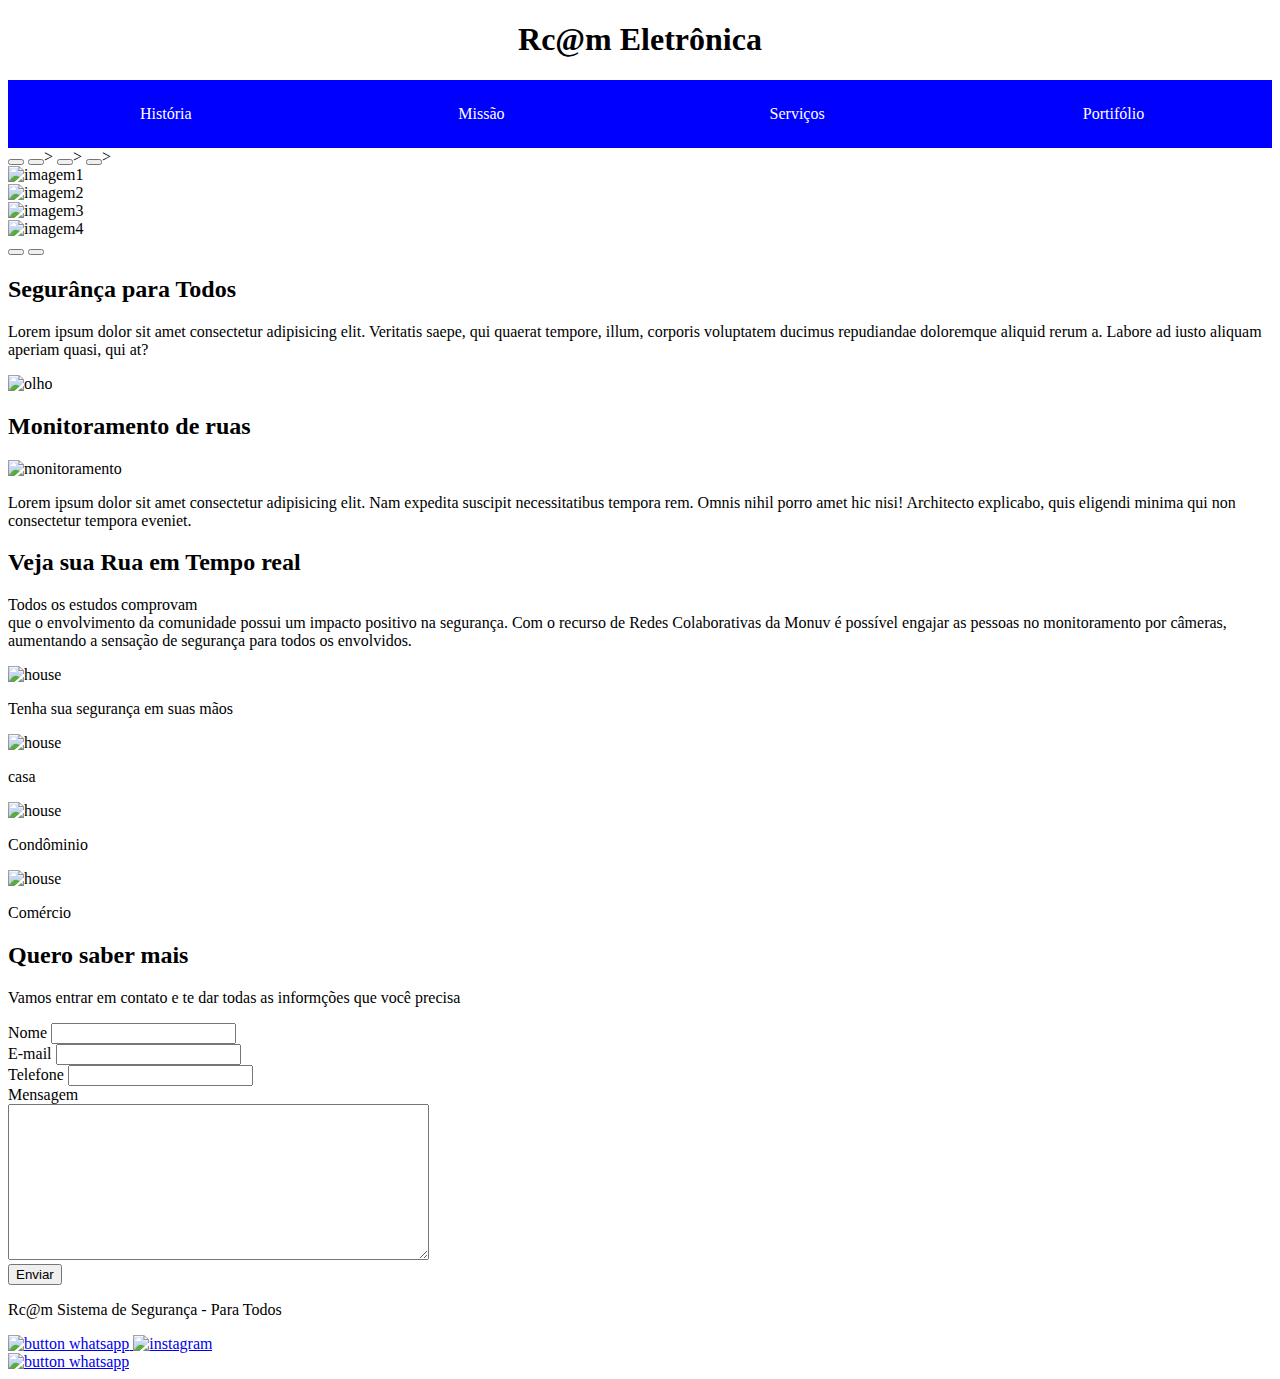
==== index.html @ 1dc47d55 "Add files via upload" ====
<!DOCTYPE html>
<html lang="pt-br">
<head>
    <meta charset="UTF-8">
    <meta http-equiv="X-UA-Compatible" content="IE=edge">
    <meta name="viewport" content="width=device-width, initial-scale=1.0">
    <link href="https://cdn.jsdelivr.net/npm/bootstrap@5.3.0-alpha1/dist/css/bootstrap.min.css" rel="stylesheet" integrity="sha384-GLhlTQ8iRABdZLl6O3oVMWSktQOp6b7In1Zl3/Jr59b6EGGoI1aFkw7cmDA6j6gD" crossorigin="anonymous">
    <link rel="stylesheet" href="CSS/nav.css">
    <title>Rc@m_Eletrônica</title>
</head>
<body>
    <h1>Rc@m Eletrônica</h1>
    <nav>
       
        <ul class="menu_container">
                <li class="menu_item">
                     <a href="historia.html" class="menu_link">História</a>
                </li>
                <li class="menu_item">
                    <a href="missao.html" class="menu_link">Missão</a>
               </li>
               <li class="menu_item">
                <a href="servicos.html" class="menu_link">Serviços</a>
               </li>
               <li class="menu_item">
                <a href="portifolio.html" class="menu_link">Portifólio</a>
               </li>
        </ul>
    </nav>
    <!--Carrossel-->
    <section id="banner" class="carousel slide" data-bs-ride = "carousel" >
        <div id="indicadores" class="carousel-indicators">
           <button type="button" data-bs-target="#banner" data-bs-slide-to="0" class="active"></button>
           <button type="button" data-bs-target="#banner" data-bs-slide-to="1"></button>>
           <button type="button" data-bs-target="#banner" data-bs-slide-to="2"></button>>
           <button type="button" data-bs-target="#banner" data-bs-slide-to="3"></button>>
        </div>
        <div id="imagens"class="carousel-inner">
           <div class="carousel-item active">
            <img src="IMAGENS/monitoramento4.jpg" alt="imagem1" class="d-block w-100">
           </div> 
           <div class="carousel-item">
            <img src="IMAGENS/slide2.jpg" alt="imagem2" class="d-block w-100">
           </div>
           <div class="carousel-item">
            <img src="IMAGENS/slide1.jpg" alt="imagem3" class="d-block w-100">
           </div>
           <div class="carousel-item">
            <img src="IMAGENS/alarme.png" alt="imagem4" class="d-block w-100">
           </div>
        </div>
        <div id="controles">
            <button type="button" class="carousel-control-prev" data-bs-target="#banner" data-bs-slide="prev">
                <span class="carousel-control-prev-icon"></span>
            </button>
            <button type="button" class="carousel-control-next" data-bs-target="#banner" data-bs-slide="next">
                <span class="carousel-control-next-icon"></span>
            </button>
        </div>
    </section>

    <section id="seguranca_todos">
        <h2 class="h2_seguranca_todos">Segurânça para Todos</h2>
        <p class="p_olho">Lorem ipsum dolor sit amet consectetur adipisicing elit. Veritatis saepe, qui quaerat tempore, illum, corporis voluptatem ducimus repudiandae doloremque aliquid rerum a. Labore ad iusto aliquam aperiam quasi, qui at?</p>
        <img class="img_olho" src="IMAGENS/olho_cftv.png" alt="olho">
    </section>

    <!--section3-->
    <section id="monitoramento_ruas">
        <h2 class="h2_seguranca_todos">Monitoramento de ruas</h2>
        <img class="img_monitoramento" src="IMAGENS/img_monitoramento_colaborativo.png" alt="monitoramento">
        
        <p class="p_olho">Lorem ipsum dolor sit amet consectetur adipisicing elit. Nam expedita suscipit necessitatibus tempora rem. Omnis nihil porro amet hic nisi! Architecto explicabo, quis eligendi minima qui non consectetur tempora eveniet.</p>
    </section>

    <!--SECÂO 4-->
      <section id="section_svg">
          <h2 class="h2_svg">Veja sua Rua em Tempo real</h2>
            <p class="p_svg">
                Todos os estudos comprovam<br> que o envolvimento da comunidade possui um impacto positivo na segurança.
                    Com o recurso de Redes Colaborativas da Monuv é possível engajar as pessoas no monitoramento por câmeras, aumentando a sensação de segurança para todos os envolvidos.
                
                   <!-- Nossa redes colaborativas permitem conectar equipamentos novos ou pré-existentes criando grupos de câmeras e usuários ilimitados. O acesso é seguro e criptografado. Cada usuário pode acessar as câmeras e notificações de segurança dos grupos que participa.
                
                    Todas as informações e evidências podem ser compartilhadas com o poder público sem custo adicional.
                
                    Milhares de grupos colaborativos em todo Brasil já usam Monuv. A tecnologia e inteligência artificial em nuvem podem tornar as cidades mais seguras. Faça parte desse movimento.-->
            </p>
          <div class="logos">
            <!-- IMG CELULAR-->
            <div class="imagens_svg_celular">
                <div><img class="img_celular"  src="IMAGENS/celular.jpg" alt="house"></div>
                <div class="div_p">
                    <p class="p_celular">Tenha sua segurança em suas mãos</p>
                </div>
            <!--Fim-->
            <section id="divs_imagem">
                <div class="imagens_svg">
                   <div><img class="img_svg"  src="IMAGENS/logo_casa.svg" alt="house"></div>
                   <div class="div_p">
                       <p class="p_svg"><span class="span_svg"> casa</span></p>
                   </div>
                </div>
                <div class="imagens_svg">
                    <div><img class="img_svg" src="IMAGENS/logo_condominio.svg" alt="house"></div>
                    <div class="div_p">
                        <p class="p_svg"><span class="span_svg">Condôminio</span></p>
                    </div>
                </div>
                <div class="imagens_svg">
                    <div><img class="img_svg"  src="IMAGENS/logo_comercio.svg" alt="house"></div>
                    <div class="div_p">
                        <p class="p_svg"><span class="span_svg"> Comércio</span></p>
                    </div>
            </section>
            <!---->
            </div>
               </div>
      </section>
      <section id="formulario">
        <div class="h2_form">
          <h2 class="h2_quero_saber_mais">Quero saber mais</h2>
        </div>
        <p class="paragrafo_form">Vamos entrar em contato e te dar todas as informções que você precisa</p>
        <form>
          <div class="mb-3">
            <label for="nome" class="nome">Nome</label>
            <input type="nome" class="form-control" id="nome" >
            
          </div>
          <div class="mb-3">
            <label for="email" class="email">E-mail</label>
            <input type="email" class="form-control" id="email">
          </div>
          <div class="mb-3">
            
            <label class="tel" for="tel">Telefone</label>
            <input type="tel" class="form-control" id="exampleInputEmail1">
          </div>
          <div>
            <label for="mensagem">Mensagem</label><br>
            <textarea name="" id="textarea_" cols="50" rows="10"></textarea>
          </div>
          <div class="button"><button type="submit" class="btn btn-primary">Enviar</button></div>
        </form>
      </section>
       <footer>
        <p class="p_footer">Rc@m Sistema de Segurança - <span class="span_footer">Para Todos</span></p>
        <a href="https://wa.me/5511988021741" class="" target="_blank">
            <img class="img_footer" src="IMAGENS/whatsapp.svg" title="Fale conosco pelo WhatsApp" alt="button whatsapp">
           </a>
        <!--<img class="img_footer" src="IMAGENS/whatsapp.svg" alt="whatsaap">-->
        <a href="https://www.instagram.com/romildo.campos.7/" target="_blank"><img class="img_footer" src="IMAGENS/instagram.svg" alt="instagram"></a>
       </footer>
       <!--<a href="https://api.whatsapp.com/send?phone=5511988021741 text=olá" class="whatsapp-button" target="_blank">
       <img class="img_whatsaap" src="https://i.ibb.co/VgSspjY/whatsapp.button.png" alt="button whatsapp"></a>-->

       <a href="https://wa.me/5511988021741" class="whatsapp-button" target="_blank">
        <img class="img_whatsaap" src="https://i.ibb.co/VgSspjY/whatsapp.button.png" title="Fale conosco pelo WhatsApp" alt="button whatsapp">
       </a>


   
    <script src="https://cdn.jsdelivr.net/npm/bootstrap@5.3.0-alpha1/dist/js/bootstrap.bundle.min.js" integrity="sha384-w76AqPfDkMBDXo30jS1Sgez6pr3x5MlQ1ZAGC+nuZB+EYdgRZgiwxhTBTkF7CXvN" crossorigin="anonymous"></script>
    <style>

        h1 {
            text-align: center;
        }
        .menu_container{
            display:flex ;
            flex-wrap: wrap;
            list-style-type: none;
            margin: 0;
            padding: 0;
            background-color: blue;
            justify-content: space-around;
        }

        .menu_item {
            align-items: center;
            display: flex;
            flex: 1 1 200;
            justify-content:center;
            margin: 5px;
            padding: 0;
            
        }

        .menu_link{
            color: white;
            display: block;
            padding: 20px;
            text-decoration: none;
        }

        img {
            width: 700px;
            height: 450px;
        }

        @media (min-width: 53.125em){
            /* 850px*/
            .menu_item {
              flex-basis:100px;  
            }
        }
        
    </style>
</body>
</html>
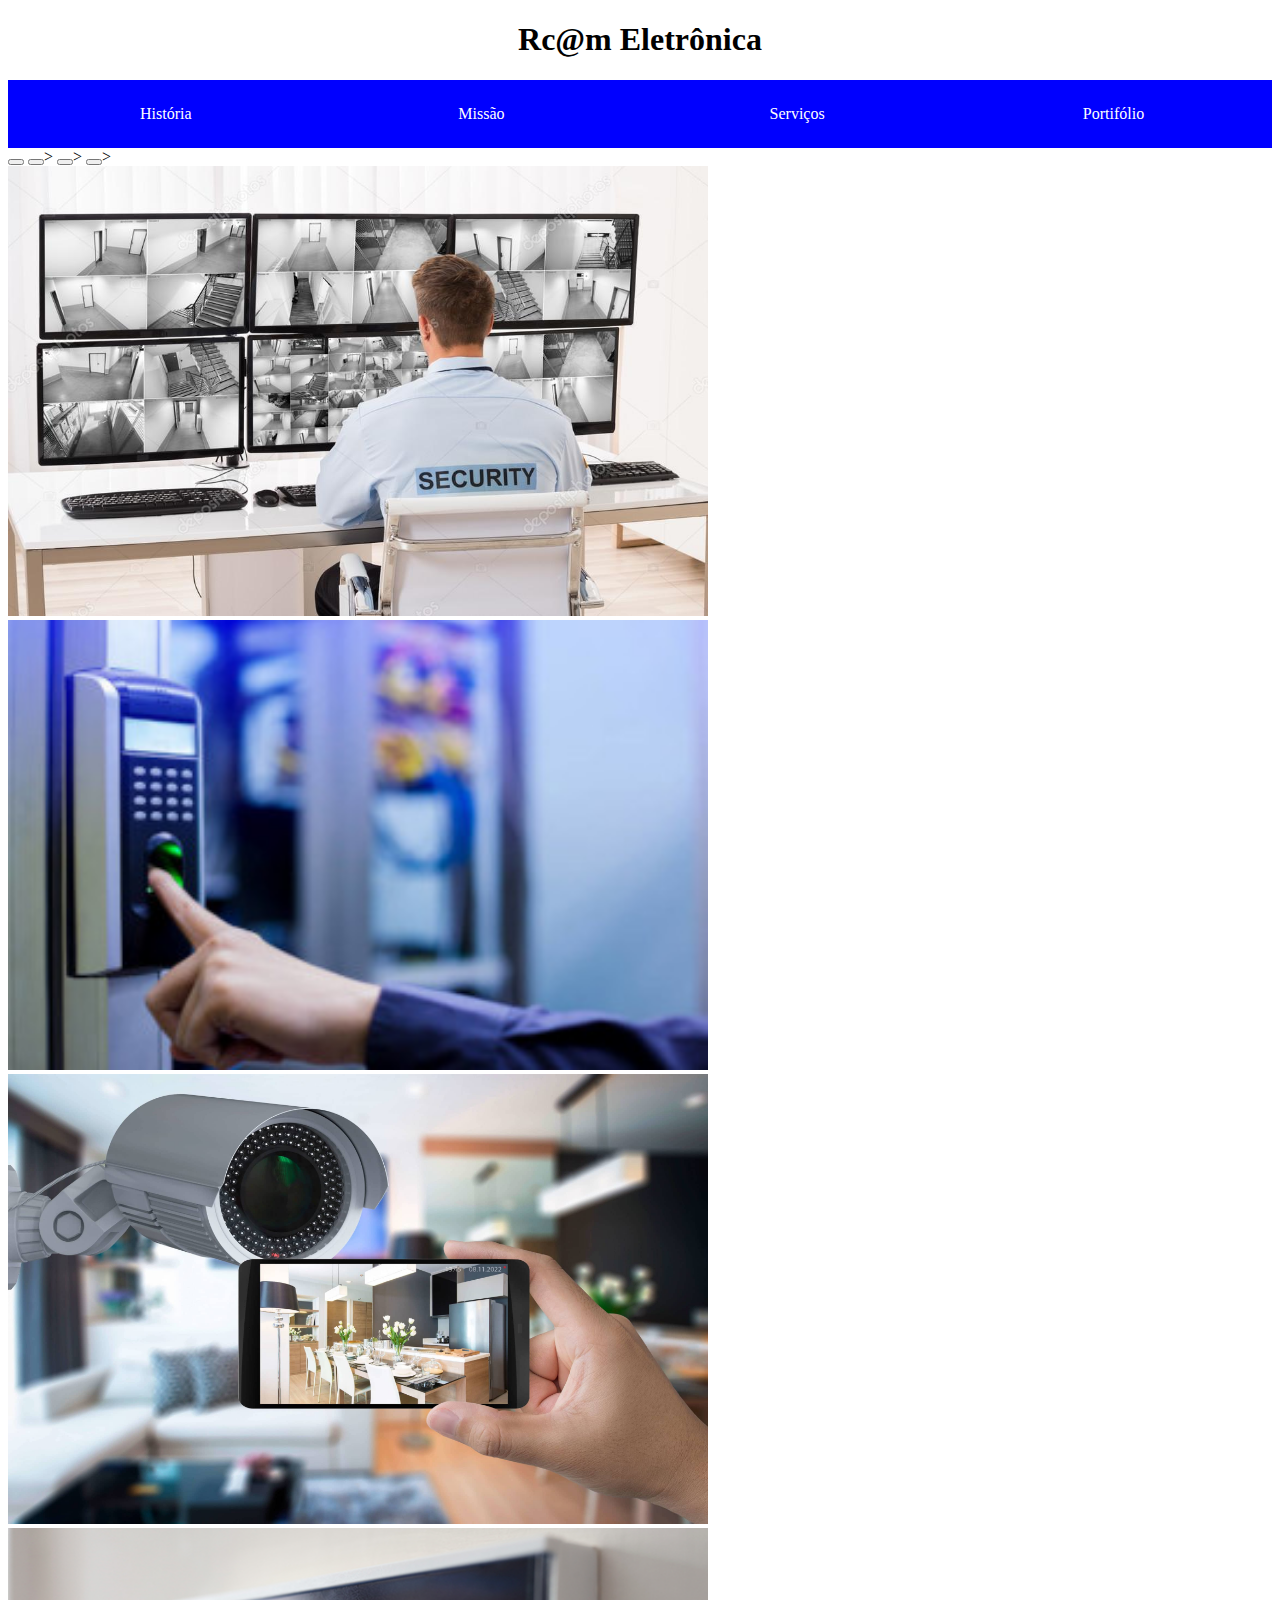
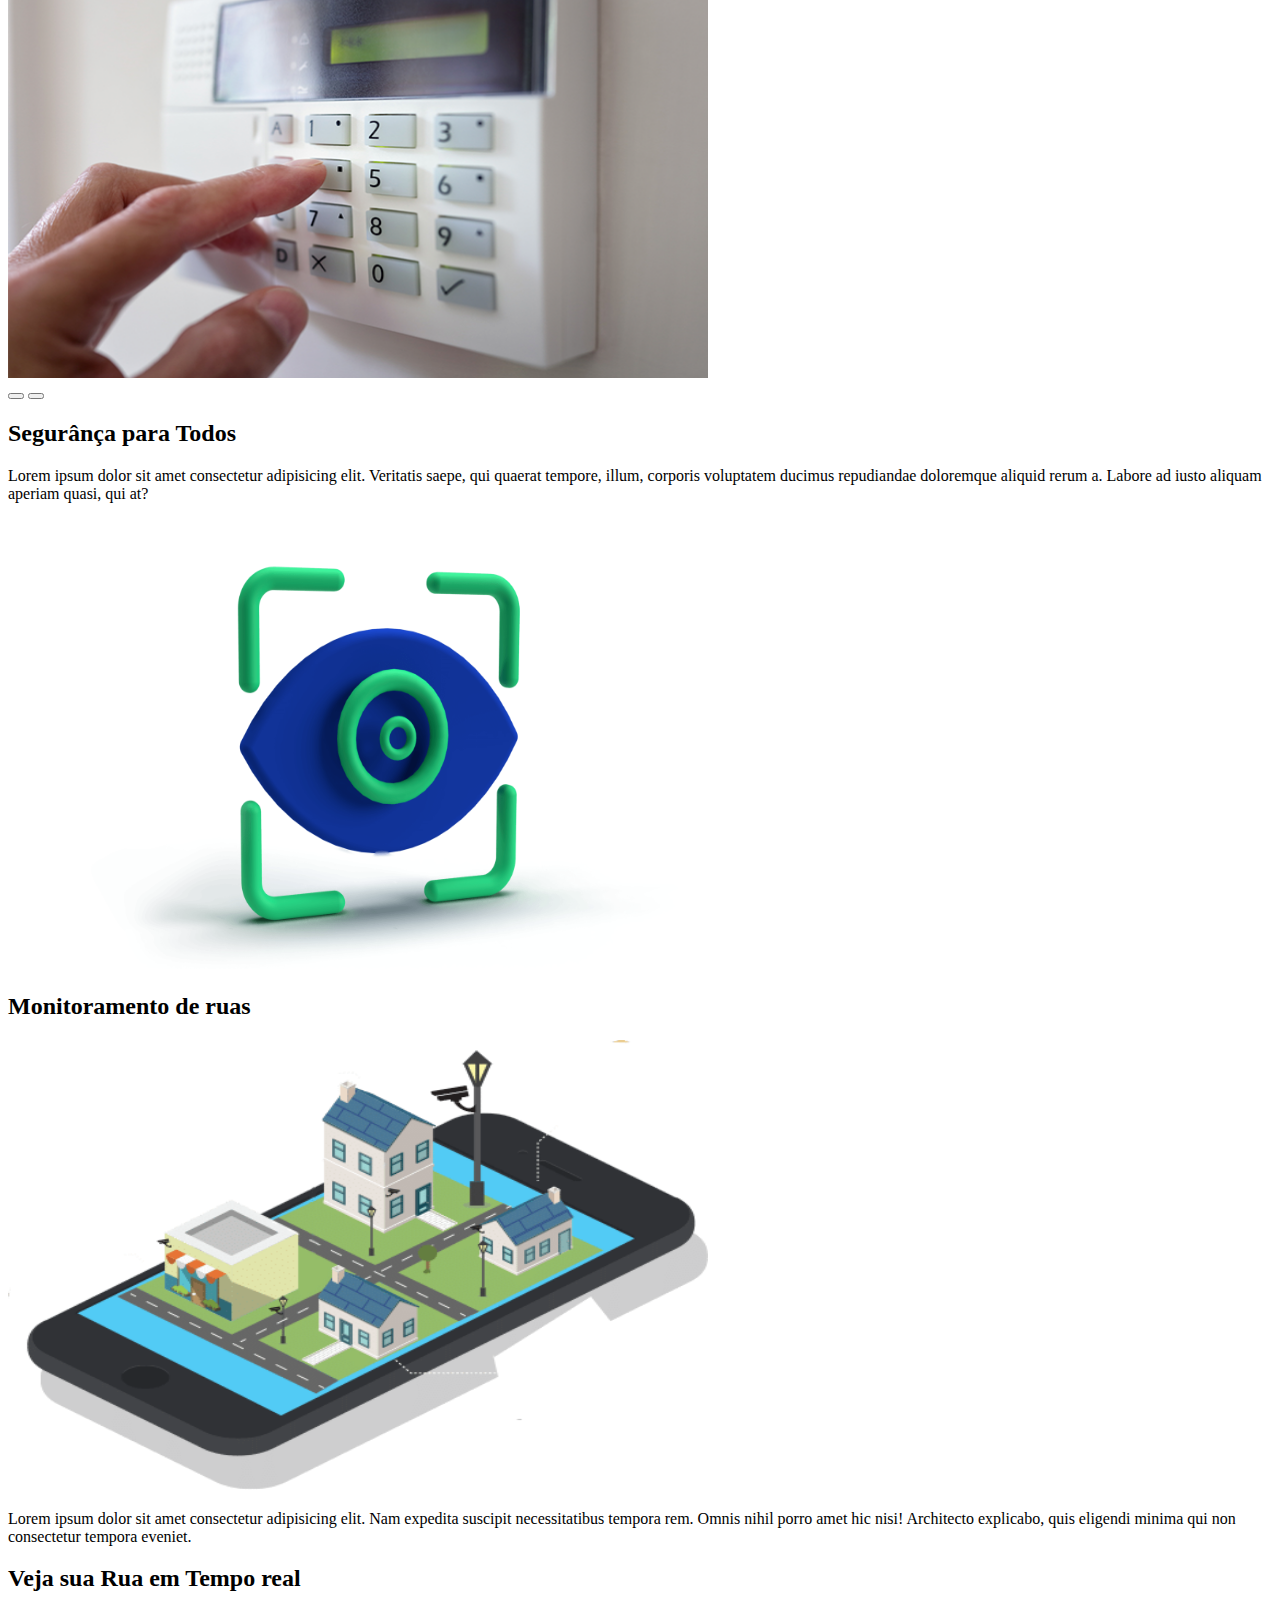
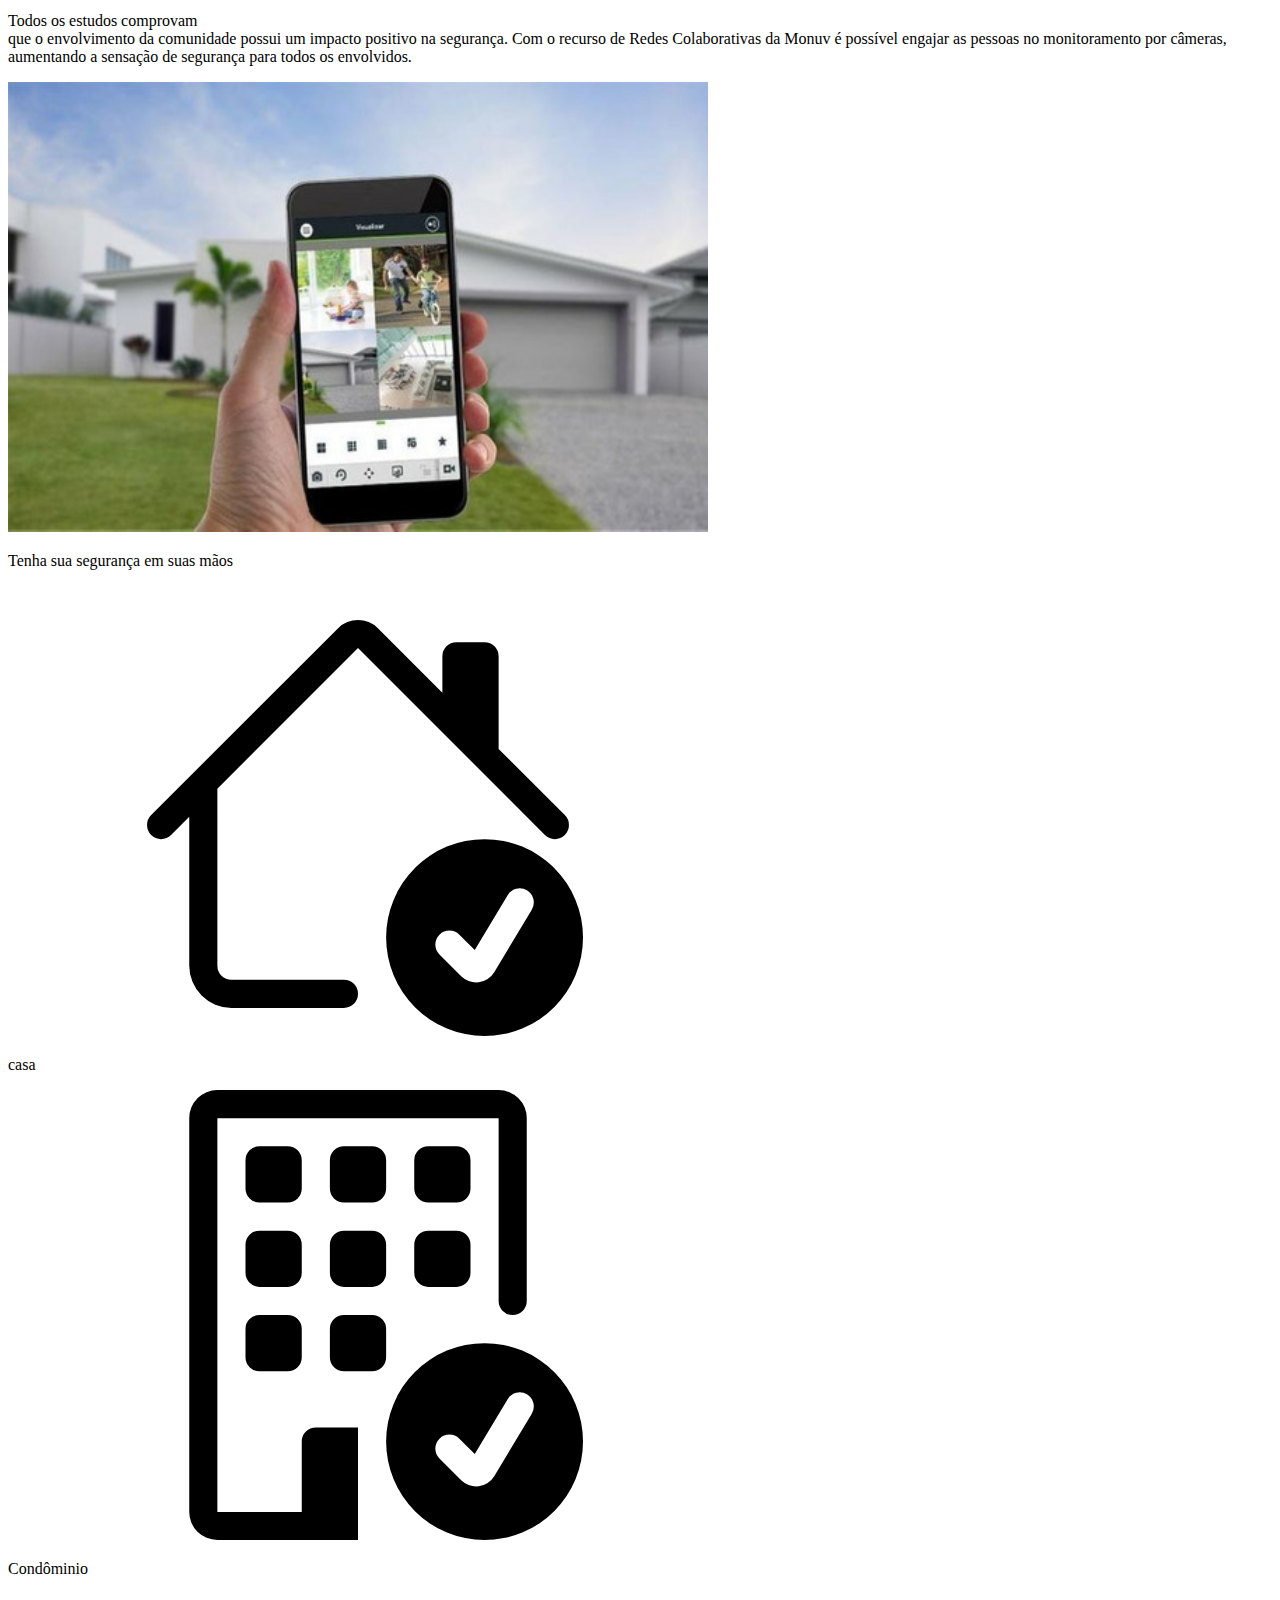
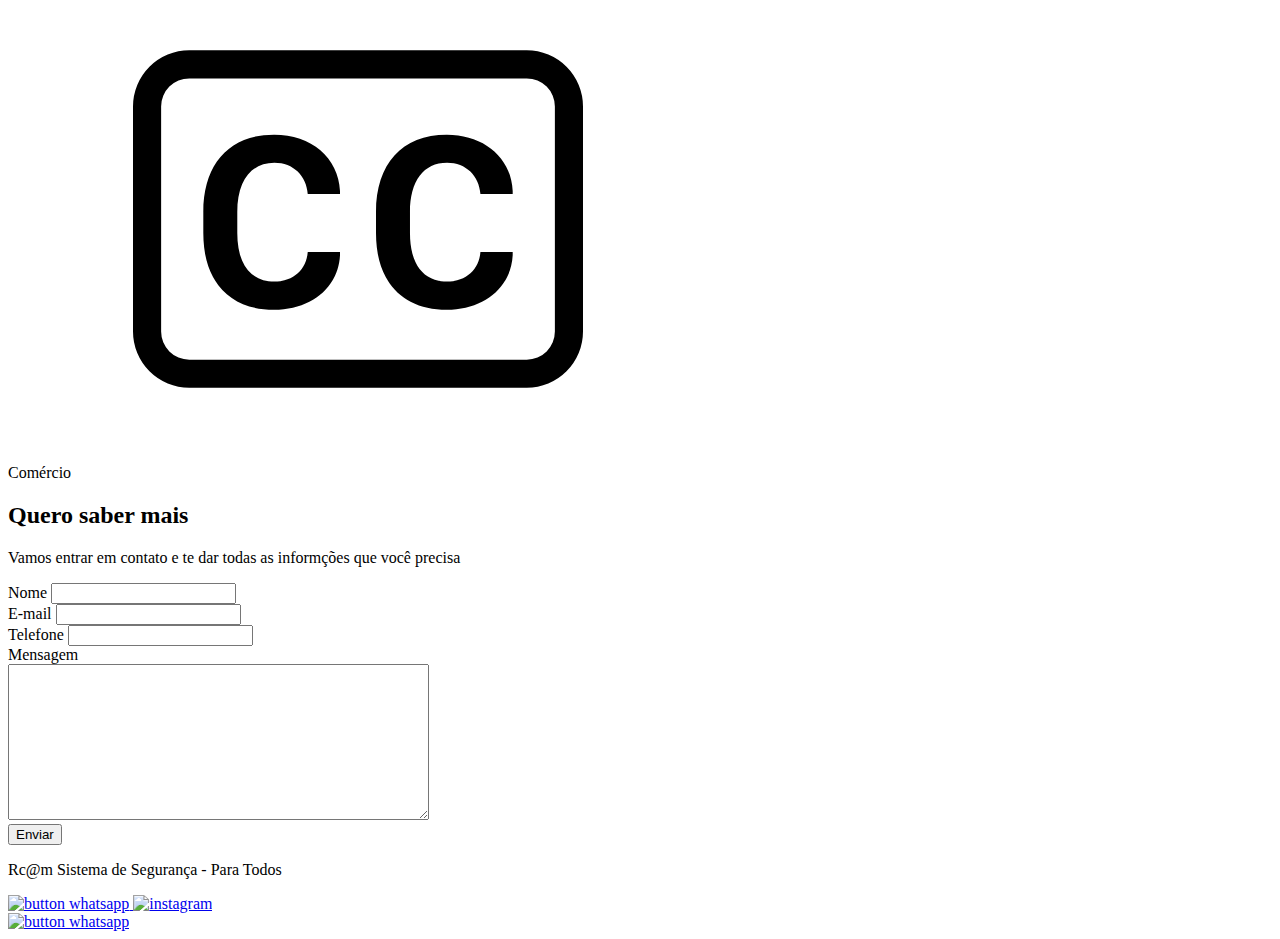
==== commit 0af67e85: "Update index.html" ====
--- a/index.html
+++ b/index.html
@@ -37,16 +37,16 @@
         </div>
         <div id="imagens"class="carousel-inner">
            <div class="carousel-item active">
-            <img src="IMAGENS/monitoramento4.jpg" alt="imagem1" class="d-block w-100">
+            <img src="monitoramento4.jpg" alt="imagem1" class="d-block w-100">
            </div> 
            <div class="carousel-item">
-            <img src="IMAGENS/slide2.jpg" alt="imagem2" class="d-block w-100">
+            <img src="slide2.jpg" alt="imagem2" class="d-block w-100">
            </div>
            <div class="carousel-item">
-            <img src="IMAGENS/slide1.jpg" alt="imagem3" class="d-block w-100">
+            <img src="slide1.jpg" alt="imagem3" class="d-block w-100">
            </div>
            <div class="carousel-item">
-            <img src="IMAGENS/alarme.png" alt="imagem4" class="d-block w-100">
+            <img src="alarme.png" alt="imagem4" class="d-block w-100">
            </div>
         </div>
         <div id="controles">
@@ -62,13 +62,13 @@
     <section id="seguranca_todos">
         <h2 class="h2_seguranca_todos">Segurânça para Todos</h2>
         <p class="p_olho">Lorem ipsum dolor sit amet consectetur adipisicing elit. Veritatis saepe, qui quaerat tempore, illum, corporis voluptatem ducimus repudiandae doloremque aliquid rerum a. Labore ad iusto aliquam aperiam quasi, qui at?</p>
-        <img class="img_olho" src="IMAGENS/olho_cftv.png" alt="olho">
+        <img class="img_olho" src="olho_cftv.png" alt="olho">
     </section>
 
     <!--section3-->
     <section id="monitoramento_ruas">
         <h2 class="h2_seguranca_todos">Monitoramento de ruas</h2>
-        <img class="img_monitoramento" src="IMAGENS/img_monitoramento_colaborativo.png" alt="monitoramento">
+        <img class="img_monitoramento" src="img_monitoramento_colaborativo.png" alt="monitoramento">
         
         <p class="p_olho">Lorem ipsum dolor sit amet consectetur adipisicing elit. Nam expedita suscipit necessitatibus tempora rem. Omnis nihil porro amet hic nisi! Architecto explicabo, quis eligendi minima qui non consectetur tempora eveniet.</p>
     </section>
@@ -89,26 +89,26 @@
           <div class="logos">
             <!-- IMG CELULAR-->
             <div class="imagens_svg_celular">
-                <div><img class="img_celular"  src="IMAGENS/celular.jpg" alt="house"></div>
+                <div><img class="img_celular"  src="celular.jpg" alt="house"></div>
                 <div class="div_p">
                     <p class="p_celular">Tenha sua segurança em suas mãos</p>
                 </div>
             <!--Fim-->
             <section id="divs_imagem">
                 <div class="imagens_svg">
-                   <div><img class="img_svg"  src="IMAGENS/logo_casa.svg" alt="house"></div>
+                   <div><img class="img_svg"  src="logo_casa.svg" alt="house"></div>
                    <div class="div_p">
                        <p class="p_svg"><span class="span_svg"> casa</span></p>
                    </div>
                 </div>
                 <div class="imagens_svg">
-                    <div><img class="img_svg" src="IMAGENS/logo_condominio.svg" alt="house"></div>
+                    <div><img class="img_svg" src="logo_condominio.svg" alt="house"></div>
                     <div class="div_p">
                         <p class="p_svg"><span class="span_svg">Condôminio</span></p>
                     </div>
                 </div>
                 <div class="imagens_svg">
-                    <div><img class="img_svg"  src="IMAGENS/logo_comercio.svg" alt="house"></div>
+                    <div><img class="img_svg"  src="logo_comercio.svg" alt="house"></div>
                     <div class="div_p">
                         <p class="p_svg"><span class="span_svg"> Comércio</span></p>
                     </div>
@@ -208,4 +208,4 @@
         
     </style>
 </body>
-</html>+</html>
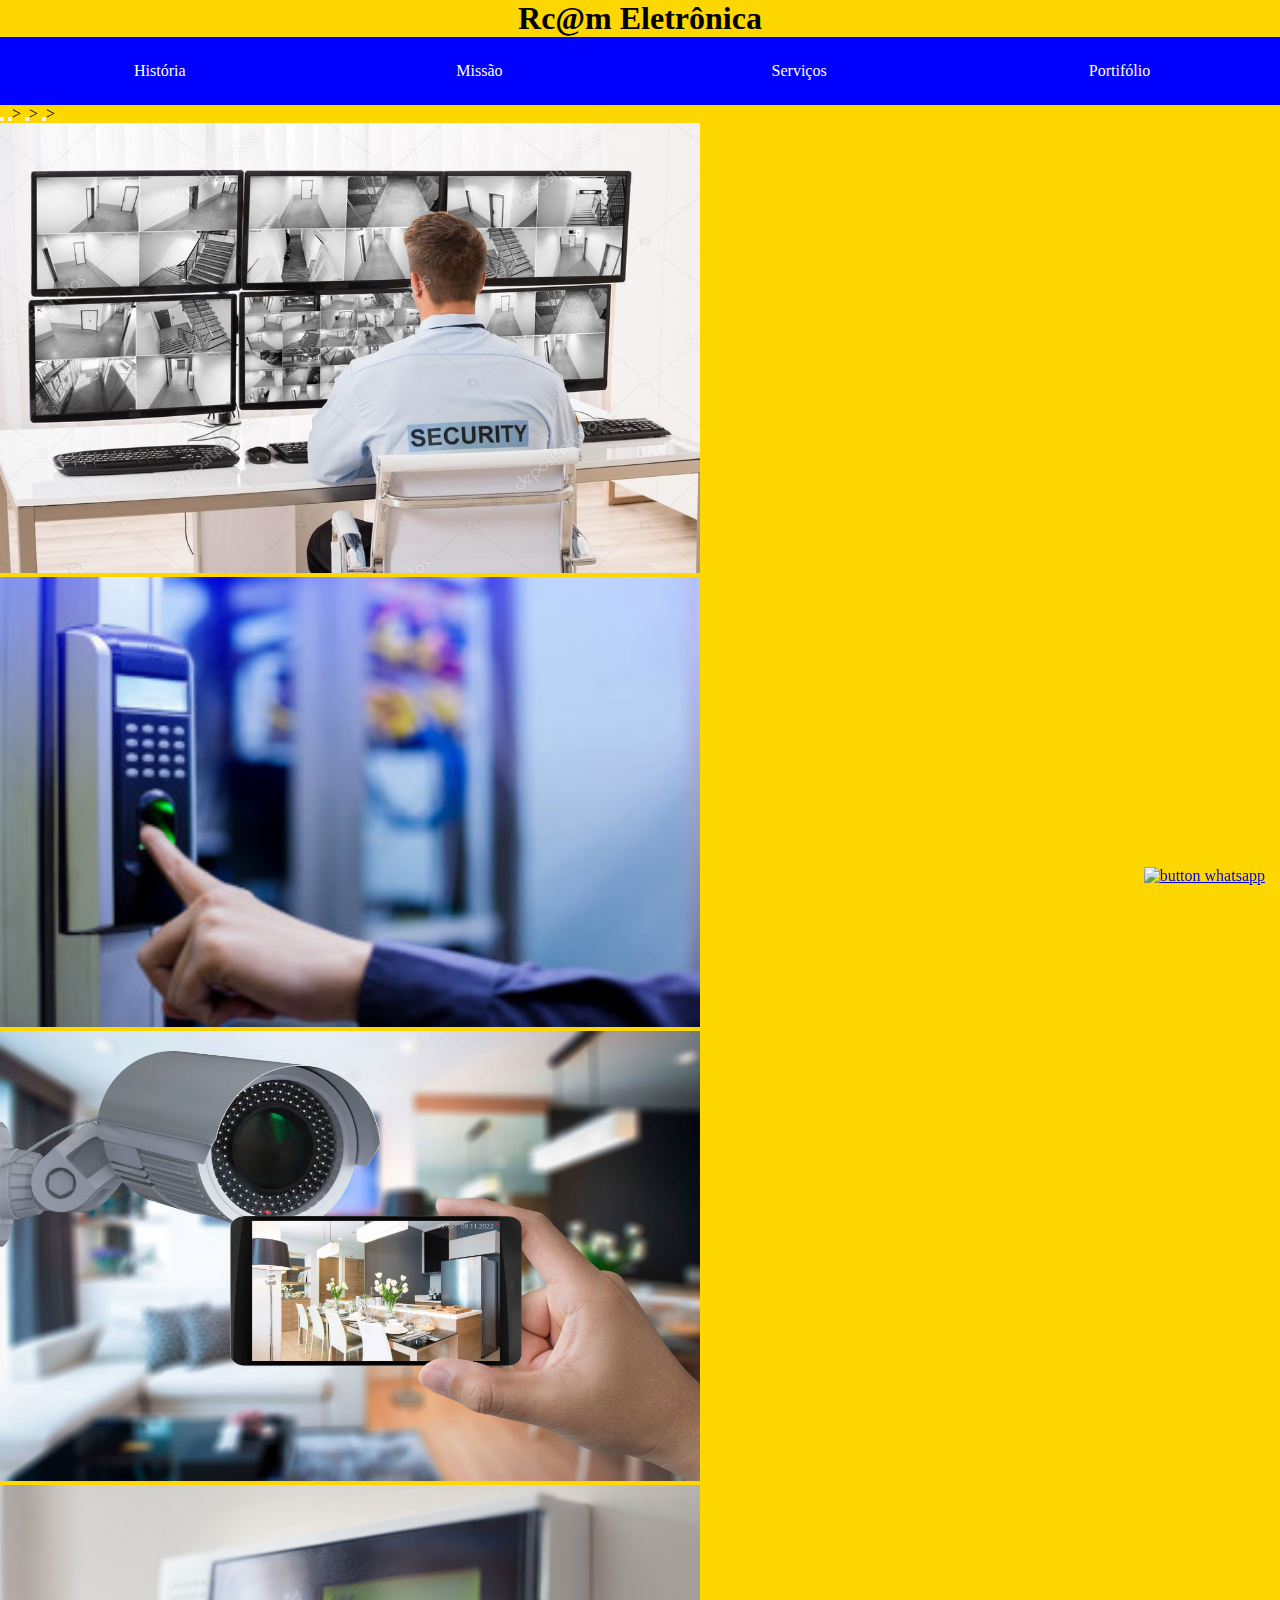
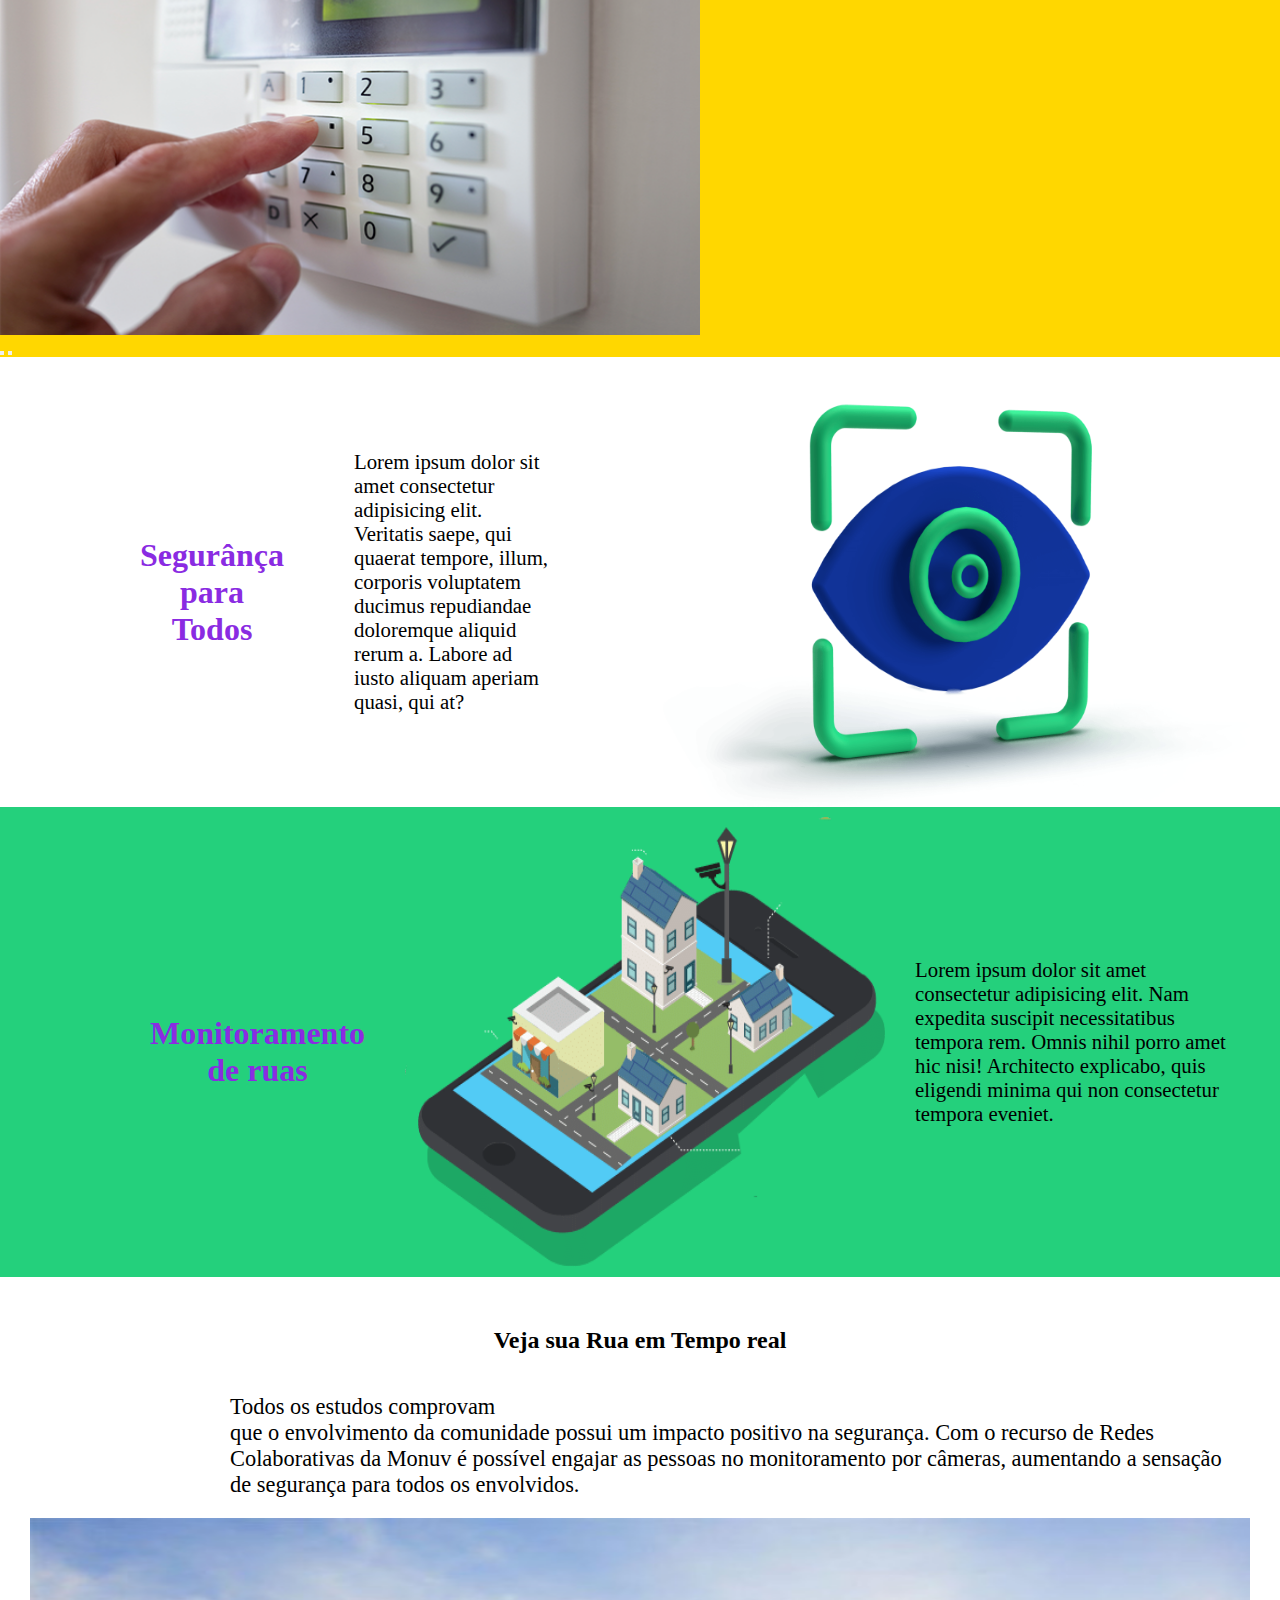
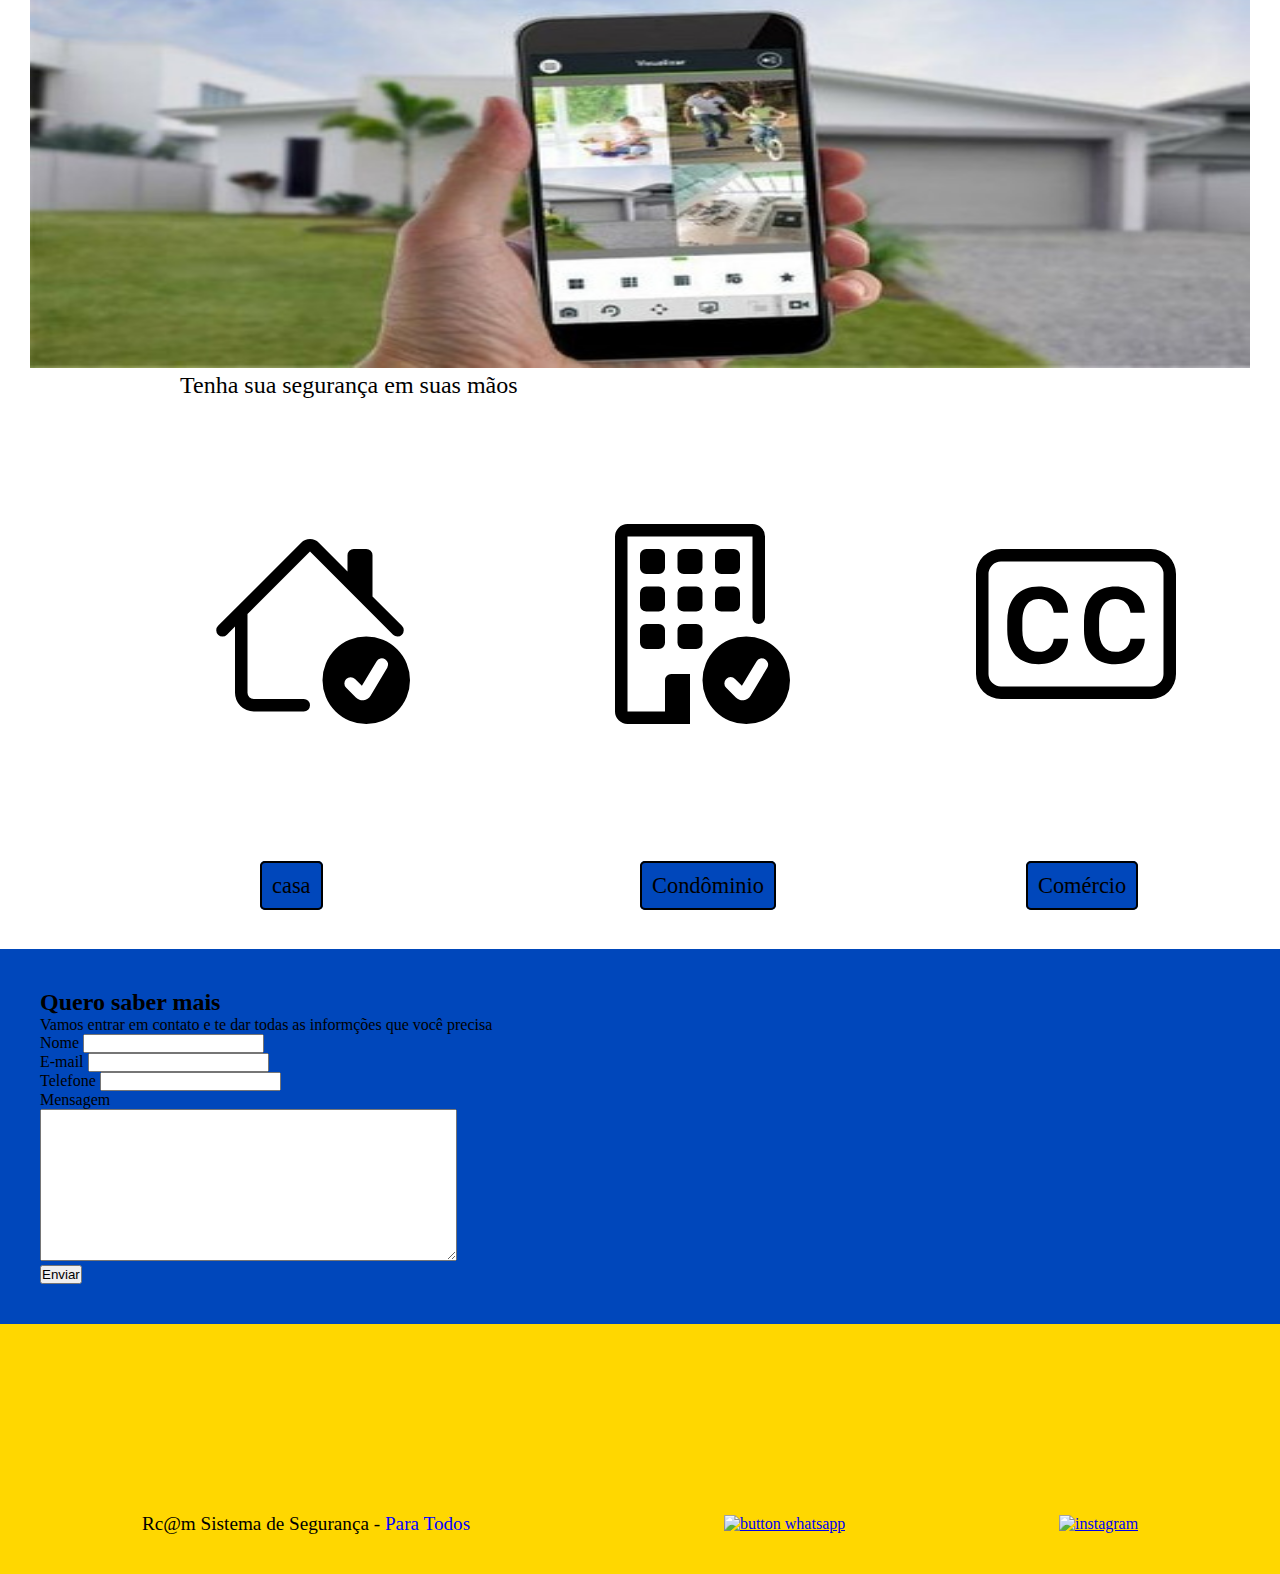
==== commit e60319e2: "Update index.html" ====
--- a/index.html
+++ b/index.html
@@ -5,7 +5,7 @@
     <meta http-equiv="X-UA-Compatible" content="IE=edge">
     <meta name="viewport" content="width=device-width, initial-scale=1.0">
     <link href="https://cdn.jsdelivr.net/npm/bootstrap@5.3.0-alpha1/dist/css/bootstrap.min.css" rel="stylesheet" integrity="sha384-GLhlTQ8iRABdZLl6O3oVMWSktQOp6b7In1Zl3/Jr59b6EGGoI1aFkw7cmDA6j6gD" crossorigin="anonymous">
-    <link rel="stylesheet" href="CSS/nav.css">
+    <link rel="stylesheet" href="nav.css">
     <title>Rc@m_Eletrônica</title>
 </head>
 <body>
--- a/nav.css
+++ b/nav.css
@@ -0,0 +1,509 @@
+/*NoteBook - PC */
+*{
+    margin: 0;
+    padding: 0;
+    box-sizing: border-box;
+}
+
+body {
+
+    background-color: gold;
+}
+#seguranca_todos {
+    background-color: white;
+    display: flex;
+    justify-content: space-around;
+    align-items: center;
+}
+
+.h2_seguranca_todos {
+    padding: 40px;
+    margin-top: 20px;
+    margin-left: 100px;
+    text-align: center;
+    
+}
+
+.p_olho {
+    padding: 30px;
+    font-size: 1.3em;
+
+}
+
+#monitoramento_ruas {
+    display: flex;
+    justify-content: space-around;
+    align-items: center;
+}
+
+.img_monitoramento {
+    width: 480px;
+    margin-left:px;
+}
+
+.h2_seguranca_todos {
+    color: blueviolet;
+    font-size: 2em;
+}
+
+#monitoramento_ruas {
+    background-color: rgb(36, 208, 124);
+    padding: 10px;
+}
+
+
+
+#section_svg {
+    background-color: white;
+    padding: 30px;
+}
+
+.h2_svg {
+    padding: 20px;
+    text-align: center;
+}
+
+.p_svg {
+    padding: 20px;
+    font-size: 1.4em;
+}
+
+.span_svg {
+    color: ;
+    border: 2px solid black;
+    border-radius: 5px;
+    padding: 10px;
+    background-color: rgb(0, 71, 187);
+    margin-left: -120px;
+}
+
+#divs_imagem {
+    display: flex;
+    justify-content: space-around;
+    align-items: center;
+    margin-right: 150px;
+    
+}
+.p_celular {
+    font-size: 1.5em;
+}
+
+.span_celular {
+    color: rgb(38, 208, 124);
+    font-size: 1.2em;
+}
+
+/*hr {
+    width: 100%;
+    height: 100px;
+    color: rgb(0, 71, 187);
+}*/
+
+/*.hr_h2 {
+    width: 90%;
+    height: 100px;
+    color: rgb(0, 71, 187);
+    margin-left: 50px;
+}*/
+
+.img_celular {
+    width: 100%;
+}
+
+
+
+.img_svg {
+    width: 200px;
+    margin-left: 180px;
+    
+}
+
+.div_p {
+    display: flex;
+    align-items:flex-end;
+    margin-left: 150px;
+}
+
+
+
+.p_svg {
+    margin-left: 180px;
+}
+
+#formulario {
+    background-color: rgb(0, 71, 187);
+    padding: 40px;
+}
+
+footer {
+    padding: 50px; 
+    display: flex;
+    align-items: center;
+    gap: 30px;
+    height: 100px;
+    margin-top: 150px;
+    justify-content: space-around;
+ 
+     
+ }
+ 
+ .img_footer {
+    width: 80px;
+     
+     
+ }
+ 
+ .p_footer {
+  margin-right: 40px;
+  font-size: 1.2em;
+  
+ }
+
+ .span_footer {
+    color: blue;
+ }
+
+ .whatsapp-button { 
+    position: fixed;
+    right: 15px;
+    bottom: 15px;
+    
+ }
+
+ .img_whatsaap {
+    width: 50px;
+    height: 50px;
+ }
+ 
+
+/* Media Query Tablet*/
+@media screen and (max-width: 768px){
+    body {
+        background-color:red;
+    }
+
+    #seguranca_todos {
+        background-color: white;
+        display: flex;
+        flex-direction: column;
+    }
+
+    .h2_seguranca_todos {
+        padding: 30px;
+        margin-top: 20px;
+        margin-left: 30px;
+        color:;
+    }
+
+    .p_olho {
+        padding: 30px;
+        font-size: 1.1em;
+
+    }
+
+    .img_monitoramento {
+        width: 450px;
+        margin-left:px;
+    }
+
+    .h2_seguranca_todos {
+        color: blueviolet;
+        font-size: 2em;
+    }
+
+    #monitoramento_ruas {
+        background-color: rgb(36, 208, 124);
+        padding: 10px;
+        display: flex;
+        flex-direction: column;
+    }
+
+    #section_svg {
+        background-color: white;
+        padding: 30px;
+        
+    }
+
+    .h2_svg {
+        padding: 20px;
+        text-align: center;
+        color: rgb(0, 71, 187);
+        font-weight: bold;
+        font-size: 1.8em;
+    }
+
+    .p_svg {
+        padding: 20px;
+        font-size: 1.4em;
+        margin-right: 100px;
+    }
+    
+    .img_svg {
+        width: 250px;
+        margin-left: 180px;
+    }
+
+    .p_svg {
+        margin-left: 180px;
+    }
+
+    #divs_imagem {
+        display: flex;
+        flex-direction: column;
+    }
+
+    .imagens_svg_celular{
+        
+        width: 100%;
+    }
+
+    #formulario {
+        background-color: rgb(0, 71, 187);
+        padding: 40px;
+    }
+
+    footer {
+        padding: 50px; 
+        display: flex;
+        align-items: center;
+        gap: 30px;
+        height: 100px;
+        margin-top: 150px;
+     
+         
+     }
+     
+     .img_footer {
+        width: 80px;
+         
+         
+     }
+     
+     .p_footer {
+      margin-right: 40px;
+      font-size: 1.2em;
+      
+     }
+
+     .span_footer {
+        color: blue;
+     }
+     
+   
+}
+
+/*Media Query Celular*/
+@media screen and (max-width: 600px){
+    
+    body {
+        background-color: darkgreen;
+        /*background-color:rgb(0, 71, 187);*/
+        color: white;
+        width: 100%;
+        
+    }
+    
+    #seguranca_todos {
+        display: flex;
+        flex-direction: column;
+        background-color: coral;
+        width: 100%;
+    }
+    
+    .img_olho , .img_monitoramento {
+        width: 350px;
+        /*width: 450px;*/
+        
+    }
+
+    .img_monitoramento {
+       margin-right: 50px;
+    }
+    .h2_seguranca_todos {
+        padding: 20px;
+        margin-top: 20px;
+        margin-left: 5px;
+    
+        
+    }
+    
+    .p_olho {
+        padding: 20px;
+        margin-top: 20px;
+        margin-left: 20px;
+        color:;
+        font-family: Arial, Helvetica, sans-serif;
+    }
+    /*3333333333*/
+    #monitoramento_ruas {
+        display: flex;
+        flex-direction: column;
+        width: 100%;
+        
+    }
+    
+    /*SEÇÃO 48*/
+    #section_svg {
+        background-color: cornflowerblue;
+        padding: 100px;
+        width: 100%;
+        
+    }
+
+    .imagens_svg_celular {
+        width: 100%;
+        padding-top: 70px;
+    }
+
+    .p_celular {
+       
+      margin: 150px;
+      margin-right:280px ;
+      font-size: 1.6em;
+      font-weight: bold;
+      color:rgb(36, 208, 124);
+    }
+
+    .div_p {
+        
+    }
+    #divs_imagem {
+        display:flex;
+        flex-direction: column;
+        
+    }
+    .h2_svg {
+        width: 100%;
+        margin-bottom: 50px;
+        padding: 20px;
+        
+        
+    
+        
+    }
+    
+    .p_svg {
+        margin-left: 20px;
+        padding: 20px;
+        margin-bottom: 250px;
+        
+    }
+    .logos {
+       align-items: center;
+       margin-bottom: -120px;
+        
+        
+    }
+    
+    .logos , .div_p {
+        display: flex;
+        align-items: center;
+    
+        display: flex;
+        flex-direction: column;
+        align-items: center;
+        margin-top: -120px;
+        
+    }
+    
+    .img_svg {
+        width: 160px;
+        margin-right: 150px;
+        border: 0;
+        max-width: 100%;
+        vertical-align: middle;
+        /*display: inline-block;*/
+    }
+    
+    
+    
+    
+    .span_svg {
+        border-radius: 5px;
+        border: 1px solid black;
+        
+        background-color:rgb(38, 208, 124);
+        padding: 10px;
+        
+    }
+    
+    footer {
+       padding: 50px; 
+       display: flex;
+       align-items: center;
+       gap: 30px;
+       height: 100px;
+       margin-top: 150px;
+       width: 100%;
+    
+        
+    }
+    
+    .img_footer {
+       width: 80px;
+        
+        
+    }
+    
+    .p_footer {
+     margin-right: 40px;
+    }
+    
+    /*form*/
+    
+    
+    
+    #formulario {
+        background-color: rgb(36, 208, 124);
+        width: 100%;
+        padding: 50px;
+        border-radius: 10px;
+    }
+    
+    /*.h2_form{
+        display: flex;
+        justify-content: center;
+    }*/
+    
+    /*.mb-3 {
+        margin-left:38.33%;
+        padding: 10px;
+        
+    }
+    */
+    /*input {
+        border-radius: 8px;
+    }*/
+    
+    .paragrafo_form {
+        text-align: center;
+        font-size: 20px;
+        color: white;
+    }
+    
+    /*label {
+        color: rgb(0, 71, 187);
+    }*/
+    
+    .h2_quero_saber_mais {
+        color: white
+        
+        
+    }
+    
+    .h2_form {
+        text-align: center;
+    }
+    
+    .button {
+        display: flex;
+        
+        justify-content: center;
+    }
+    
+    textarea {
+        width: 380px;
+    }
+   
+
+}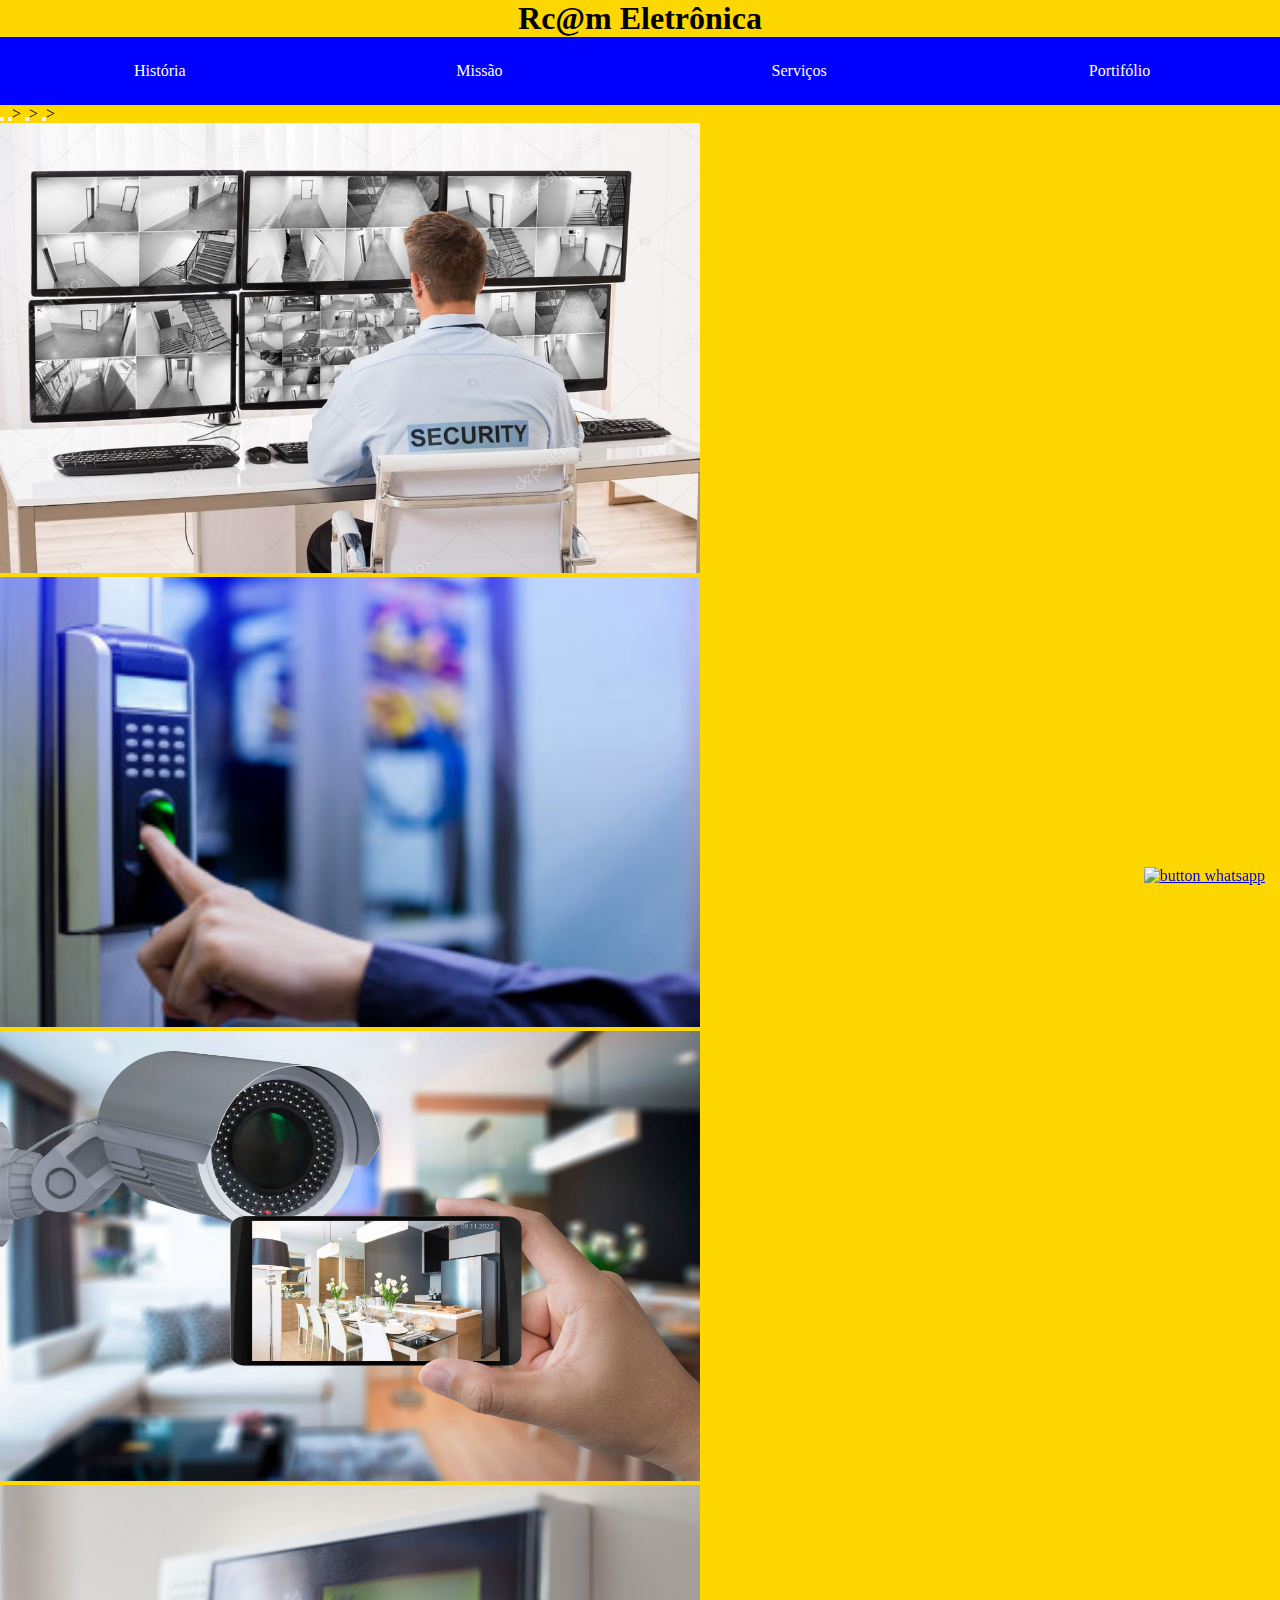
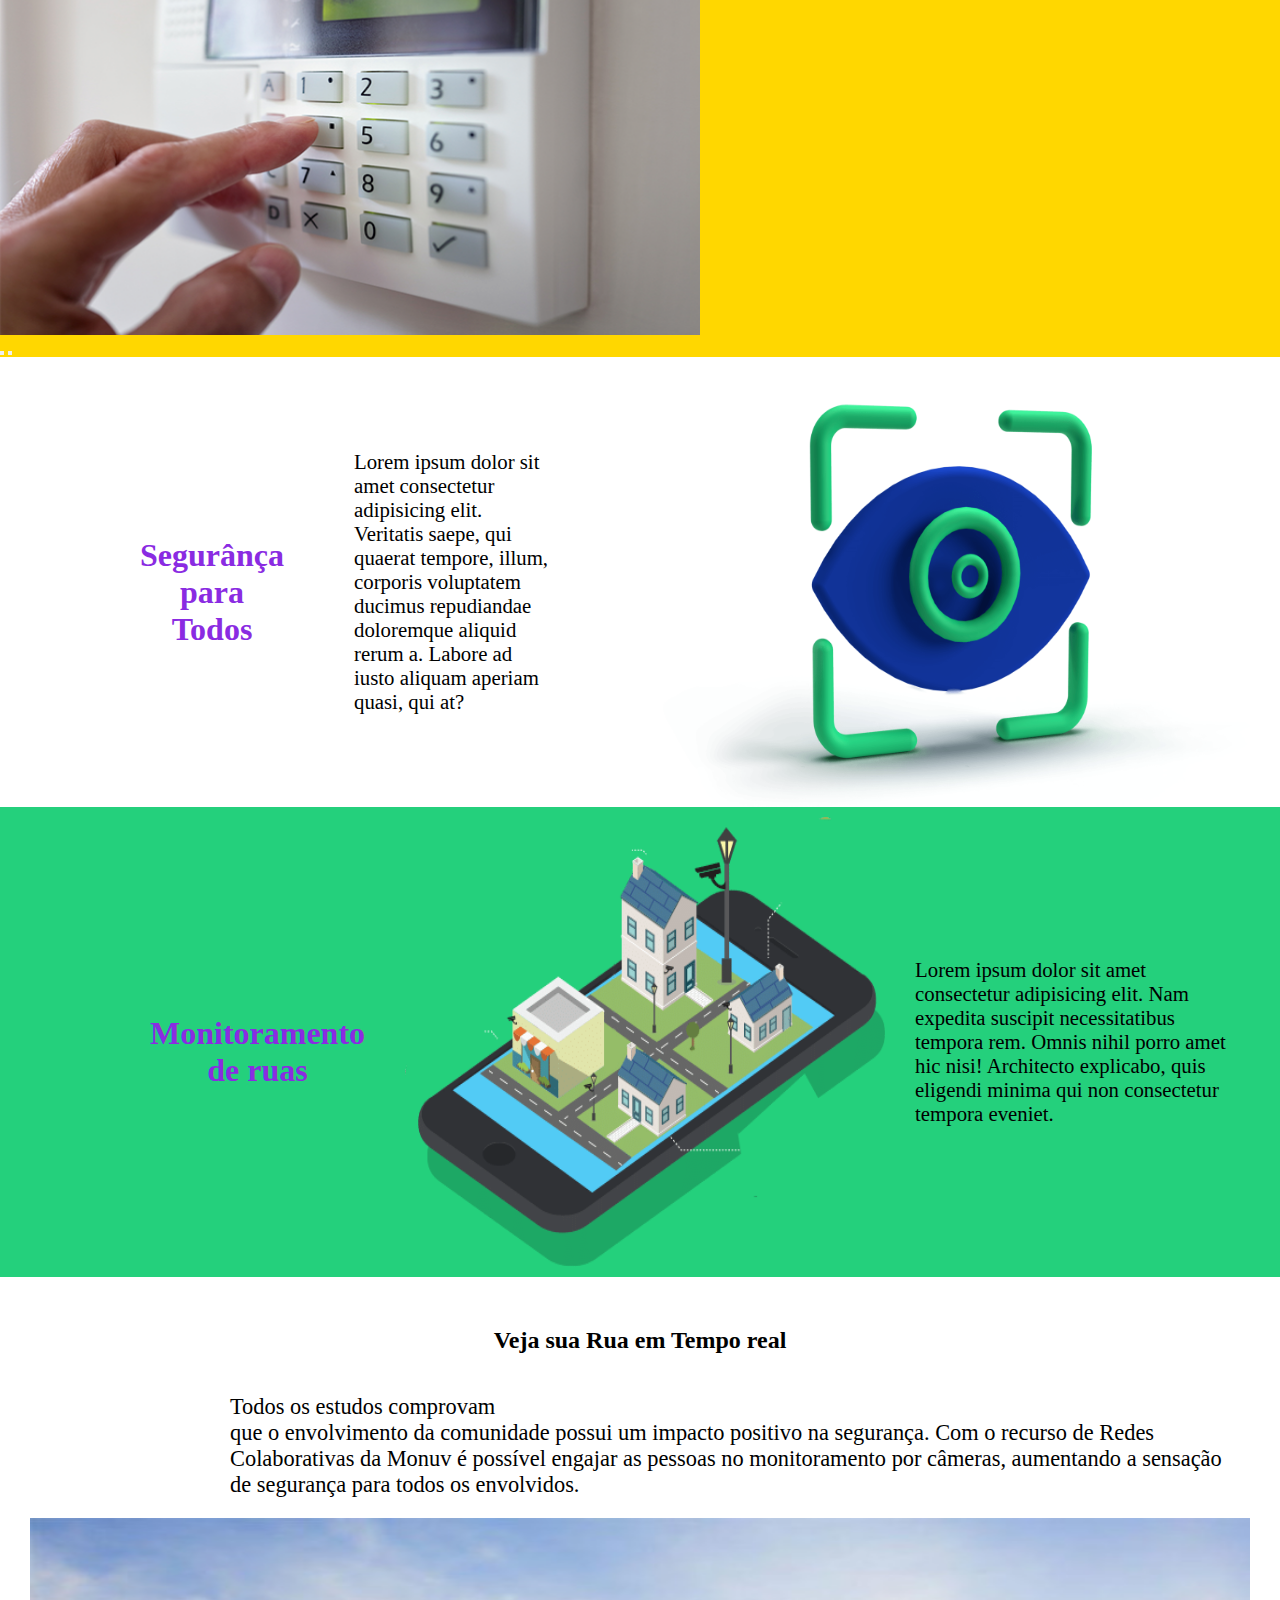
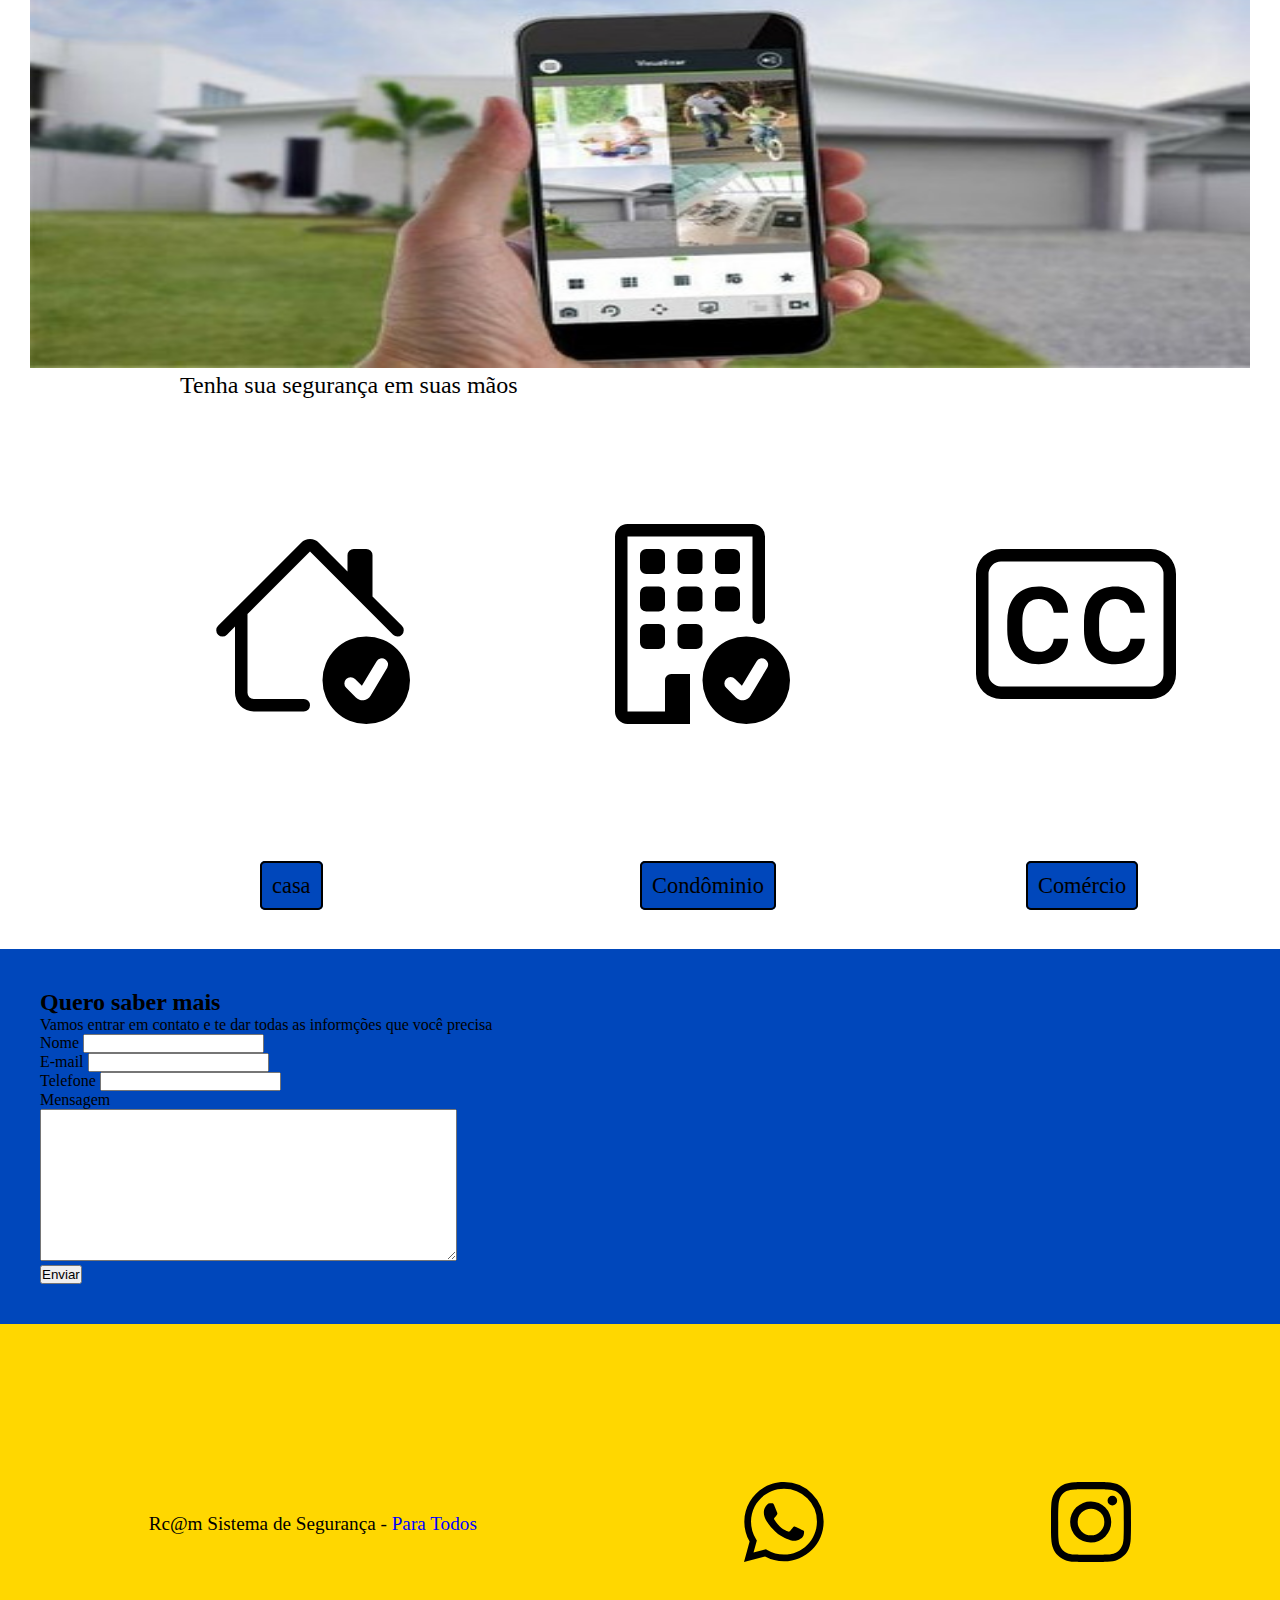
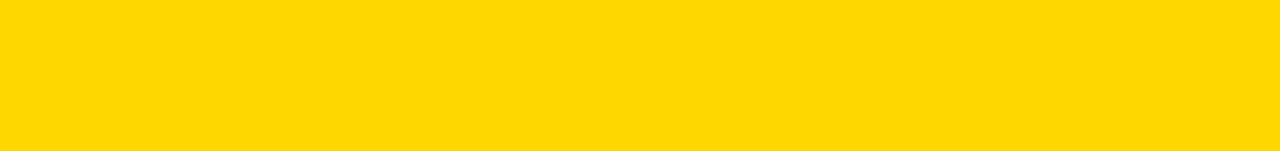
==== commit 0fff4cde: "Update index.html" ====
--- a/index.html
+++ b/index.html
@@ -147,10 +147,10 @@
        <footer>
         <p class="p_footer">Rc@m Sistema de Segurança - <span class="span_footer">Para Todos</span></p>
         <a href="https://wa.me/5511988021741" class="" target="_blank">
-            <img class="img_footer" src="IMAGENS/whatsapp.svg" title="Fale conosco pelo WhatsApp" alt="button whatsapp">
+            <img class="img_footer" src="whatsapp.svg" title="Fale conosco pelo WhatsApp" alt="button whatsapp">
            </a>
-        <!--<img class="img_footer" src="IMAGENS/whatsapp.svg" alt="whatsaap">-->
-        <a href="https://www.instagram.com/romildo.campos.7/" target="_blank"><img class="img_footer" src="IMAGENS/instagram.svg" alt="instagram"></a>
+        <!--<img class="img_footer" src="whatsapp.svg" alt="whatsaap">-->
+        <a href="https://www.instagram.com/romildo.campos.7/" target="_blank"><img class="img_footer" src="instagram.svg" alt="instagram"></a>
        </footer>
        <!--<a href="https://api.whatsapp.com/send?phone=5511988021741 text=olá" class="whatsapp-button" target="_blank">
        <img class="img_whatsaap" src="https://i.ibb.co/VgSspjY/whatsapp.button.png" alt="button whatsapp"></a>-->
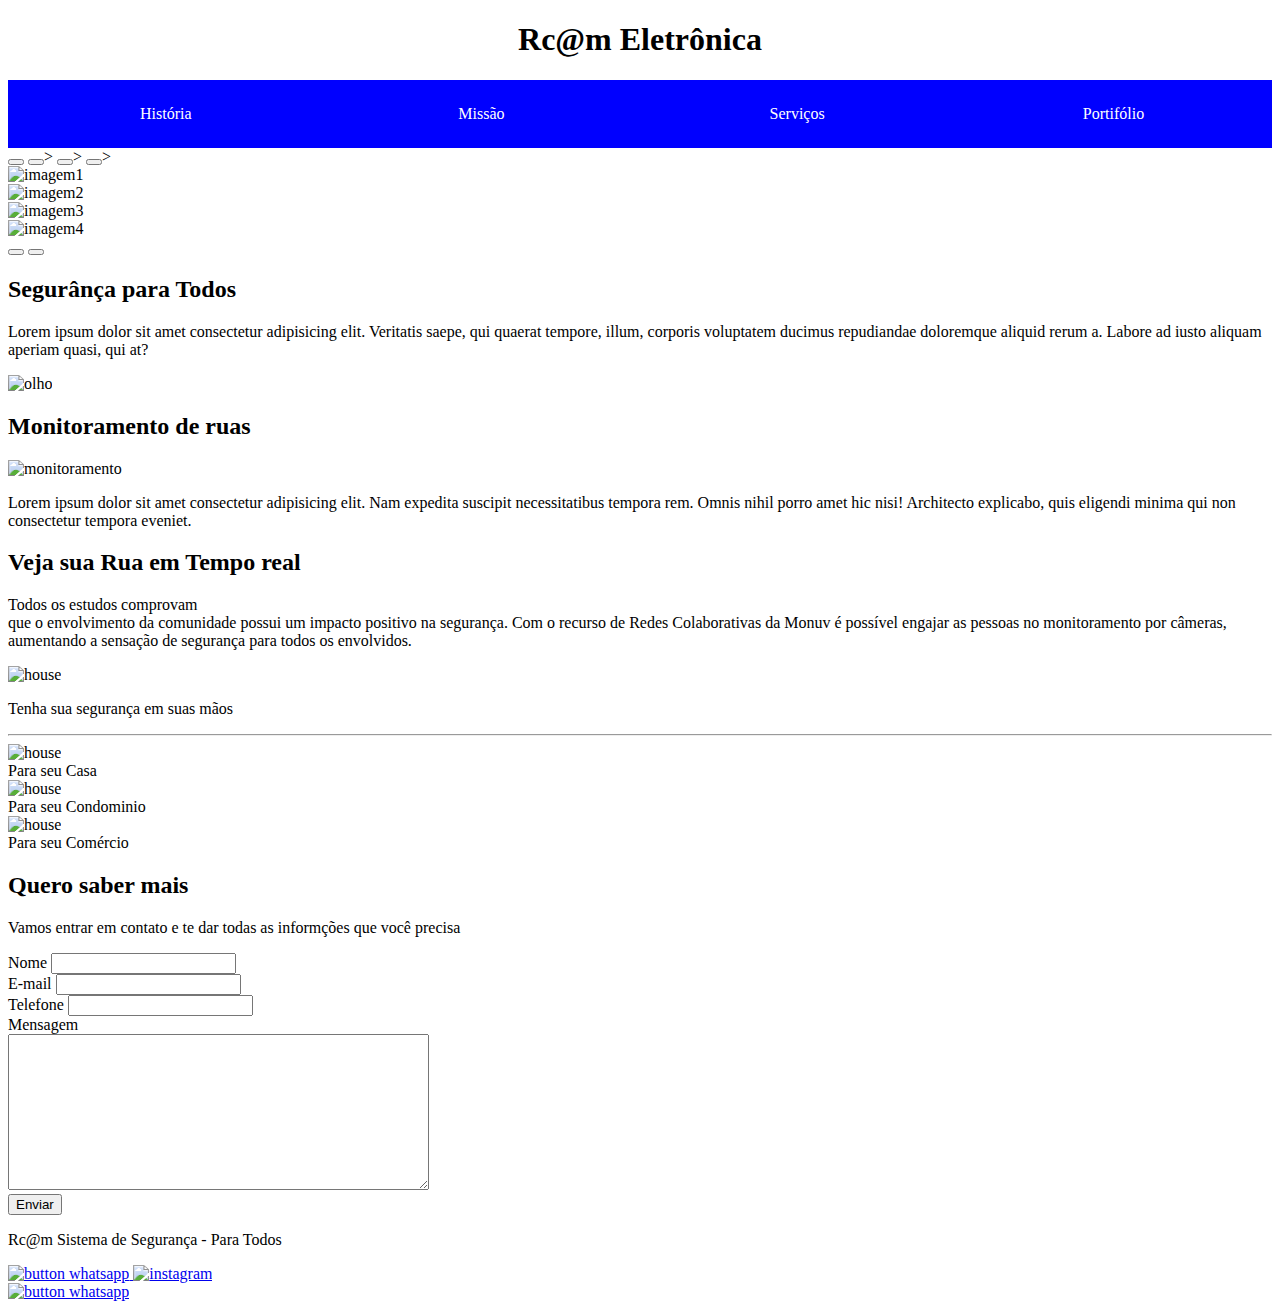
==== commit 642d9e94: "Update index.html" ====
--- a/index.html
+++ b/index.html
@@ -5,7 +5,7 @@
     <meta http-equiv="X-UA-Compatible" content="IE=edge">
     <meta name="viewport" content="width=device-width, initial-scale=1.0">
     <link href="https://cdn.jsdelivr.net/npm/bootstrap@5.3.0-alpha1/dist/css/bootstrap.min.css" rel="stylesheet" integrity="sha384-GLhlTQ8iRABdZLl6O3oVMWSktQOp6b7In1Zl3/Jr59b6EGGoI1aFkw7cmDA6j6gD" crossorigin="anonymous">
-    <link rel="stylesheet" href="nav.css">
+    <link rel="stylesheet" href="CSS/nav.css">
     <title>Rc@m_Eletrônica</title>
 </head>
 <body>
@@ -37,16 +37,16 @@
         </div>
         <div id="imagens"class="carousel-inner">
            <div class="carousel-item active">
-            <img src="monitoramento4.jpg" alt="imagem1" class="d-block w-100">
+            <img src="IMAGENS/monitoramento4.jpg" alt="imagem1" class="d-block w-100">
            </div> 
            <div class="carousel-item">
-            <img src="slide2.jpg" alt="imagem2" class="d-block w-100">
+            <img src="IMAGENS/slide2.jpg" alt="imagem2" class="d-block w-100">
            </div>
            <div class="carousel-item">
-            <img src="slide1.jpg" alt="imagem3" class="d-block w-100">
+            <img src="IMAGENS/slide1.jpg" alt="imagem3" class="d-block w-100">
            </div>
            <div class="carousel-item">
-            <img src="alarme.png" alt="imagem4" class="d-block w-100">
+            <img src="IMAGENS/alarme.png" alt="imagem4" class="d-block w-100">
            </div>
         </div>
         <div id="controles">
@@ -62,13 +62,13 @@
     <section id="seguranca_todos">
         <h2 class="h2_seguranca_todos">Segurânça para Todos</h2>
         <p class="p_olho">Lorem ipsum dolor sit amet consectetur adipisicing elit. Veritatis saepe, qui quaerat tempore, illum, corporis voluptatem ducimus repudiandae doloremque aliquid rerum a. Labore ad iusto aliquam aperiam quasi, qui at?</p>
-        <img class="img_olho" src="olho_cftv.png" alt="olho">
+        <img class="img_olho" src="IMAGENS/olho_cftv.png" alt="olho">
     </section>
 
     <!--section3-->
     <section id="monitoramento_ruas">
         <h2 class="h2_seguranca_todos">Monitoramento de ruas</h2>
-        <img class="img_monitoramento" src="img_monitoramento_colaborativo.png" alt="monitoramento">
+        <img class="img_monitoramento" src="IMAGENS/img_monitoramento_colaborativo.png" alt="monitoramento">
         
         <p class="p_olho">Lorem ipsum dolor sit amet consectetur adipisicing elit. Nam expedita suscipit necessitatibus tempora rem. Omnis nihil porro amet hic nisi! Architecto explicabo, quis eligendi minima qui non consectetur tempora eveniet.</p>
     </section>
@@ -89,28 +89,32 @@
           <div class="logos">
             <!-- IMG CELULAR-->
             <div class="imagens_svg_celular">
-                <div><img class="img_celular"  src="celular.jpg" alt="house"></div>
-                <div class="div_p">
+                <div><img class="img_celular"  src="IMAGENS/celular.jpg" alt="house"></div>
+                <div class="div_p_celular">
                     <p class="p_celular">Tenha sua segurança em suas mãos</p>
+                    <hr>
                 </div>
             <!--Fim-->
             <section id="divs_imagem">
                 <div class="imagens_svg">
-                   <div><img class="img_svg"  src="logo_casa.svg" alt="house"></div>
+                   <div><img class="img_svg"  src="IMAGENS/logo_casa.svg" alt="house"></div>
                    <div class="div_p">
-                       <p class="p_svg"><span class="span_svg"> casa</span></p>
+                      <!--<p class="p_svg"><span class="span_svg"> casa</span></p>-->
+                      <label for="">Para seu Casa</label>
                    </div>
                 </div>
                 <div class="imagens_svg">
-                    <div><img class="img_svg" src="logo_condominio.svg" alt="house"></div>
+                    <div><img class="img_svg" src="IMAGENS/logo_condominio.svg" alt="house"></div>
                     <div class="div_p">
-                        <p class="p_svg"><span class="span_svg">Condôminio</span></p>
+                        <!--<p class="p_svg"><span class="span_svg">Condôminio</span></p>-->
+                        <label for="">Para seu Condominio</label>
                     </div>
                 </div>
                 <div class="imagens_svg">
-                    <div><img class="img_svg"  src="logo_comercio.svg" alt="house"></div>
+                    <div><img class="img_svg"  src="IMAGENS/logo_comercio.svg" alt="house"></div>
                     <div class="div_p">
-                        <p class="p_svg"><span class="span_svg"> Comércio</span></p>
+                        <!--<p class="p_svg"><span class="span_svg"> Comércio</span></p>-->
+                        <label for="">Para seu Comércio</label>
                     </div>
             </section>
             <!---->
@@ -147,10 +151,10 @@
        <footer>
         <p class="p_footer">Rc@m Sistema de Segurança - <span class="span_footer">Para Todos</span></p>
         <a href="https://wa.me/5511988021741" class="" target="_blank">
-            <img class="img_footer" src="whatsapp.svg" title="Fale conosco pelo WhatsApp" alt="button whatsapp">
+            <img class="img_footer" src="IMAGENS/whatsapp.svg" title="Fale conosco pelo WhatsApp" alt="button whatsapp">
            </a>
-        <!--<img class="img_footer" src="whatsapp.svg" alt="whatsaap">-->
-        <a href="https://www.instagram.com/romildo.campos.7/" target="_blank"><img class="img_footer" src="instagram.svg" alt="instagram"></a>
+        <!--<img class="img_footer" src="IMAGENS/whatsapp.svg" alt="whatsaap">-->
+        <a href="https://www.instagram.com/romildo.campos.7/" target="_blank"><img class="img_footer" src="IMAGENS/instagram.svg" alt="instagram"></a>
        </footer>
        <!--<a href="https://api.whatsapp.com/send?phone=5511988021741 text=olá" class="whatsapp-button" target="_blank">
        <img class="img_whatsaap" src="https://i.ibb.co/VgSspjY/whatsapp.button.png" alt="button whatsapp"></a>-->
